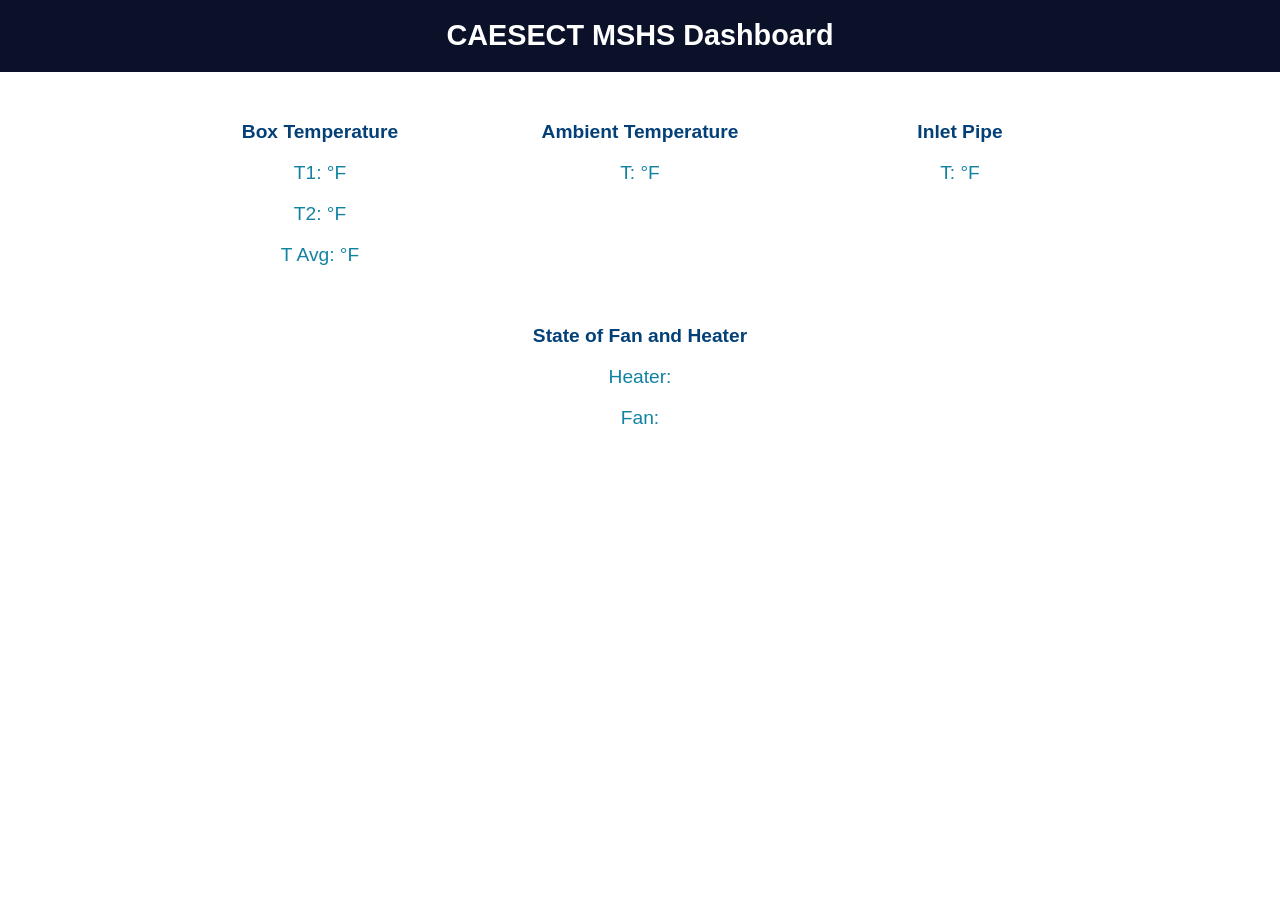
==== caesect_lab_webserver_code_v2/data/index.html @ 619632e2 "testing of the webserver using littlefs." ====
<!DOCTYPE html>
<html>
<head>
    <title>CAESECT MSHS Dashboard</title>
    <meta name="viewport" content="width=device-width, initial-scale=1">
    <link rel="icon" type="image/png" href="favicon.png">
    <link rel="stylesheet" type="text/css" href="style.css">
</head>
<body>
    <div class="topnav">
        <h1>CAESECT MSHS Dashboard</h1>
    </div>
    <div class="content">
<div class="card-grid">
    <div class="card">
        <p class="card-title">Box Temperature</p>
        <p class="state">T1: <span id="tempValue1"></span> &deg;F</p>
        <p class="state">T2: <span id="tempValue2"></span> &deg;F</p>
        <p class="state">T Avg: <span id="tempValue3"></span> &deg;F</p>
    </div>

    <div class="card">
        <p class="card-title"> Ambient Temperature</p>
        <p class="state">T: <span id="tempValue4"></span> &deg;F</p>
    </div>

    <div class="card">
        <p class="card-title"> Inlet Pipe</p>
        <p class="state">T: <span id="tempValue5"></span> &deg;F</p>
    </div> <div class="card">
        <p class="card-title"> State of Fan and Heater</p>
        <p class="state">Heater: <span id="heater"></span> </p>
        <p class="state">Fan: <span id="low_fan"></span> </p>
    </div>
</div>
            </div>
        </div>
    </div>
    <script src="script.js"></script>
</body>
</html>
---- caesect_lab_webserver_code_v2/data/style.css ----
html {
    font-family: Arial, Helvetica, sans-serif;
    display: inline-block;
    text-align: center;
  }
  h1 {
    font-size: 1.8rem;
    color: white;
  }
  p {
    font-size: 1.4rem;
  }
  .topnav {
    overflow: hidden;
    background-color: #0A1128;
  }
  body {
    margin: 0;
  }
  .content {
    padding: 30px;
  }
.card-grid {
    display: flex;
    flex-wrap: wrap;
    justify-content: center; /* This centers the cards in the row */
    gap: 20px; /* Adjust spacing as needed */
    max-width: 1000px; /* Optional: keeps the grid from getting too wide */
    margin: 0 auto;
}

.card {
    flex: 0 1 300px; /* Gives cards a base width but lets them wrap */
    /* ... your existing card styles ... */
}
  .card-title {
    font-size: 1.2rem;
    font-weight: bold;
    color: #034078
  }
  .state {
    font-size: 1.2rem;
    color:#1282A2;
  }
  .slider {
    -webkit-appearance: none;
    margin: 0 auto;
    width: 100%;
    height: 15px;
    border-radius: 10px;
    background: #FFD65C;
    outline: none;
  }
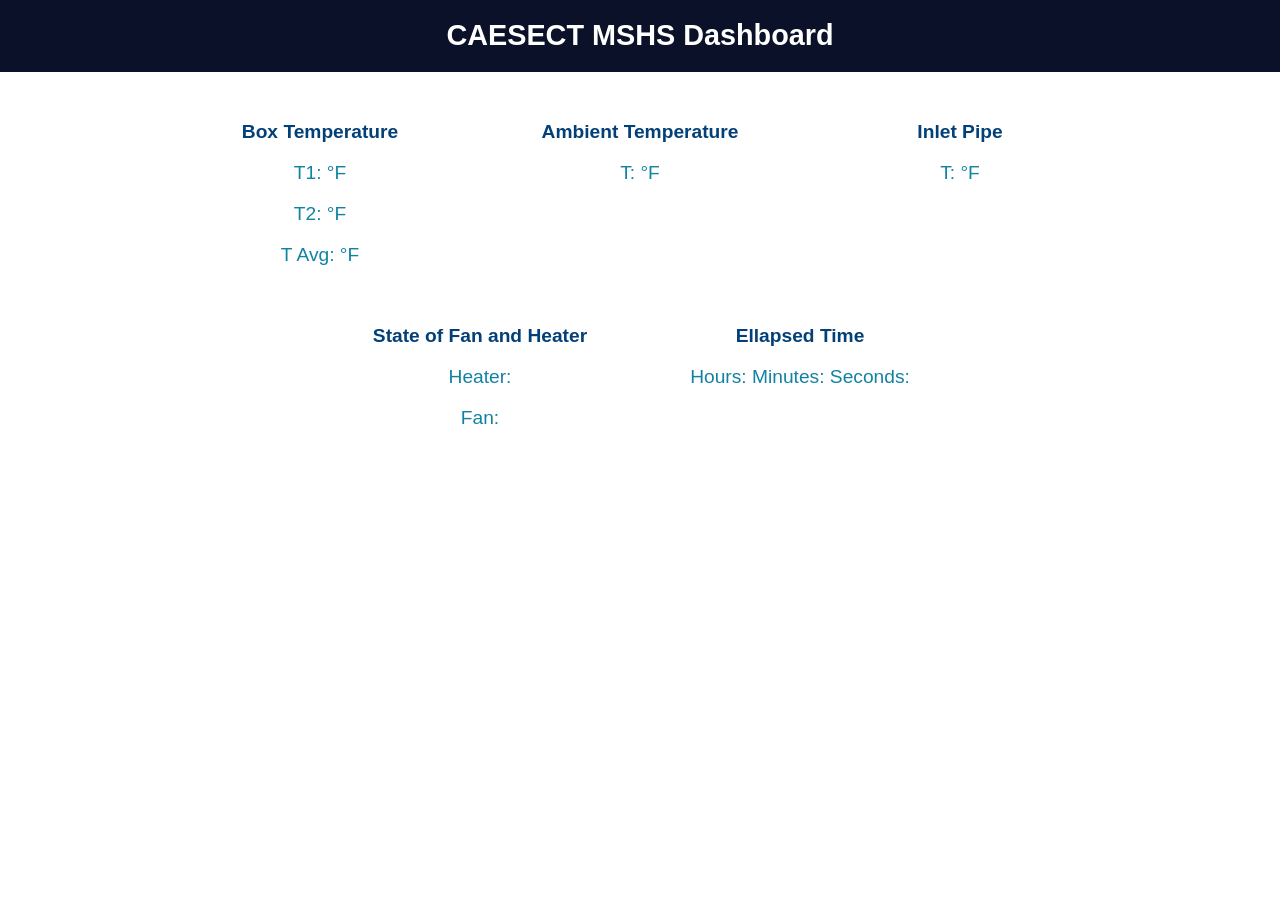
==== commit b5caa0b3: "with this commit, i was able to get a webserver running on an esp32 with somewhat working uart conne" ====
--- a/caesect_lab_webserver_code_v2/data/index.html
+++ b/caesect_lab_webserver_code_v2/data/index.html
@@ -31,6 +31,14 @@
         <p class="card-title"> State of Fan and Heater</p>
         <p class="state">Heater: <span id="heater"></span> </p>
         <p class="state">Fan: <span id="low_fan"></span> </p>
+</div> <div class="card">
+        <p class="card-title"> Ellapsed Time</p>
+        <p class="state">
+        Hours: <span id="hrs"></span> 
+        Minutes: <span id="mins"></span> 
+        Seconds: <span id="secs"></span>
+        </p>
+        
     </div>
 </div>
             </div>
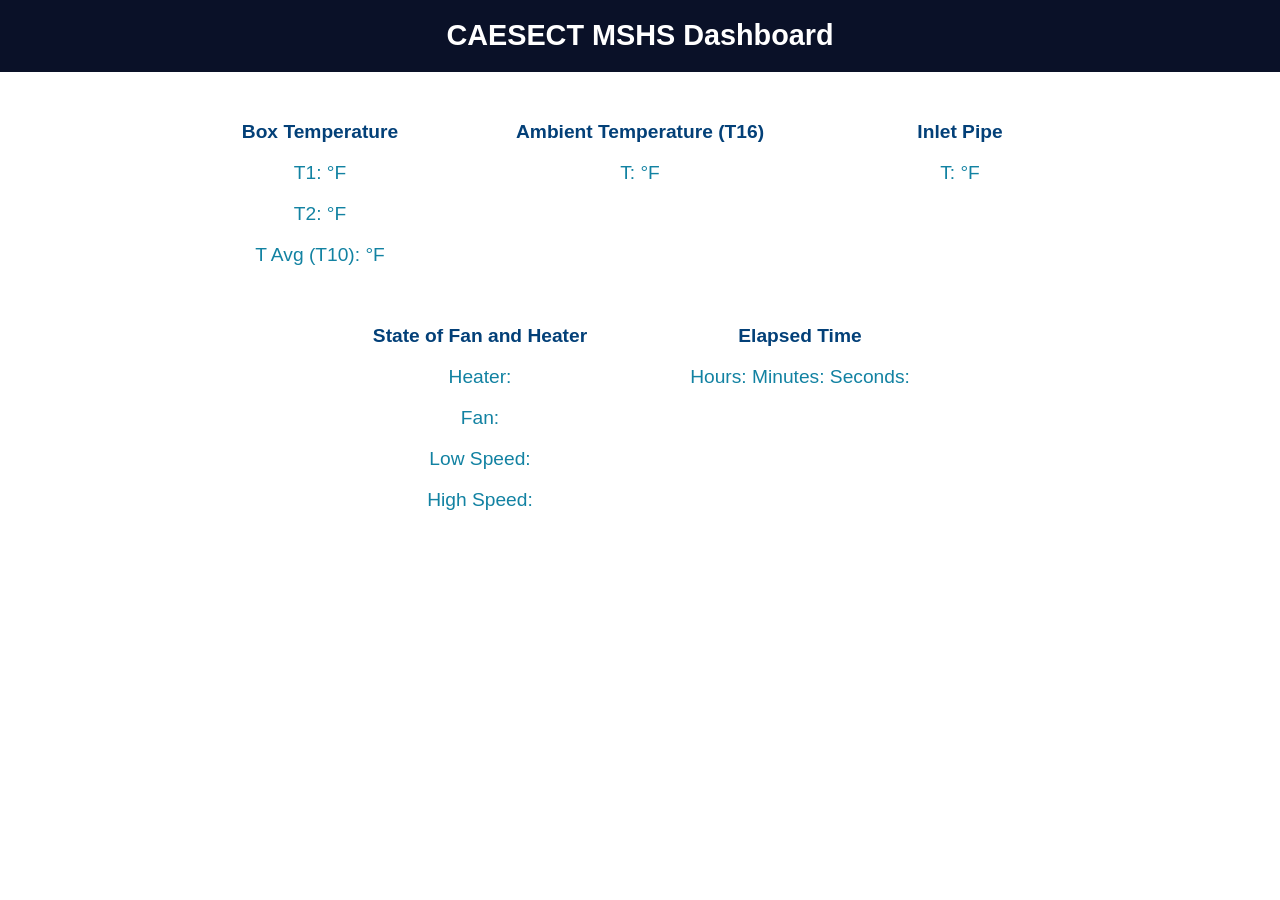
==== commit bc6d2a20: "updates to control system from 7/6/26" ====
--- a/caesect_lab_webserver_code_v2/data/index.html
+++ b/caesect_lab_webserver_code_v2/data/index.html
@@ -16,11 +16,11 @@
         <p class="card-title">Box Temperature</p>
         <p class="state">T1: <span id="tempValue1"></span> &deg;F</p>
         <p class="state">T2: <span id="tempValue2"></span> &deg;F</p>
-        <p class="state">T Avg: <span id="tempValue3"></span> &deg;F</p>
+        <p class="state">T Avg (T10): <span id="tempValue3"></span> &deg;F</p>
     </div>
 
     <div class="card">
-        <p class="card-title"> Ambient Temperature</p>
+        <p class="card-title"> Ambient Temperature (T16)</p>
         <p class="state">T: <span id="tempValue4"></span> &deg;F</p>
     </div>
 
@@ -30,9 +30,11 @@
     </div> <div class="card">
         <p class="card-title"> State of Fan and Heater</p>
         <p class="state">Heater: <span id="heater"></span> </p>
-        <p class="state">Fan: <span id="low_fan"></span> </p>
+        <p class="state">Fan: <span id="fan"></span> </p>
+        <p class="state">Low Speed: <span id="low_speed"></span> </p>
+        <p class="state">High Speed: <span id="high_speed"></span> </p>
 </div> <div class="card">
-        <p class="card-title"> Ellapsed Time</p>
+        <p class="card-title"> Elapsed Time</p>
         <p class="state">
         Hours: <span id="hrs"></span> 
         Minutes: <span id="mins"></span> 
